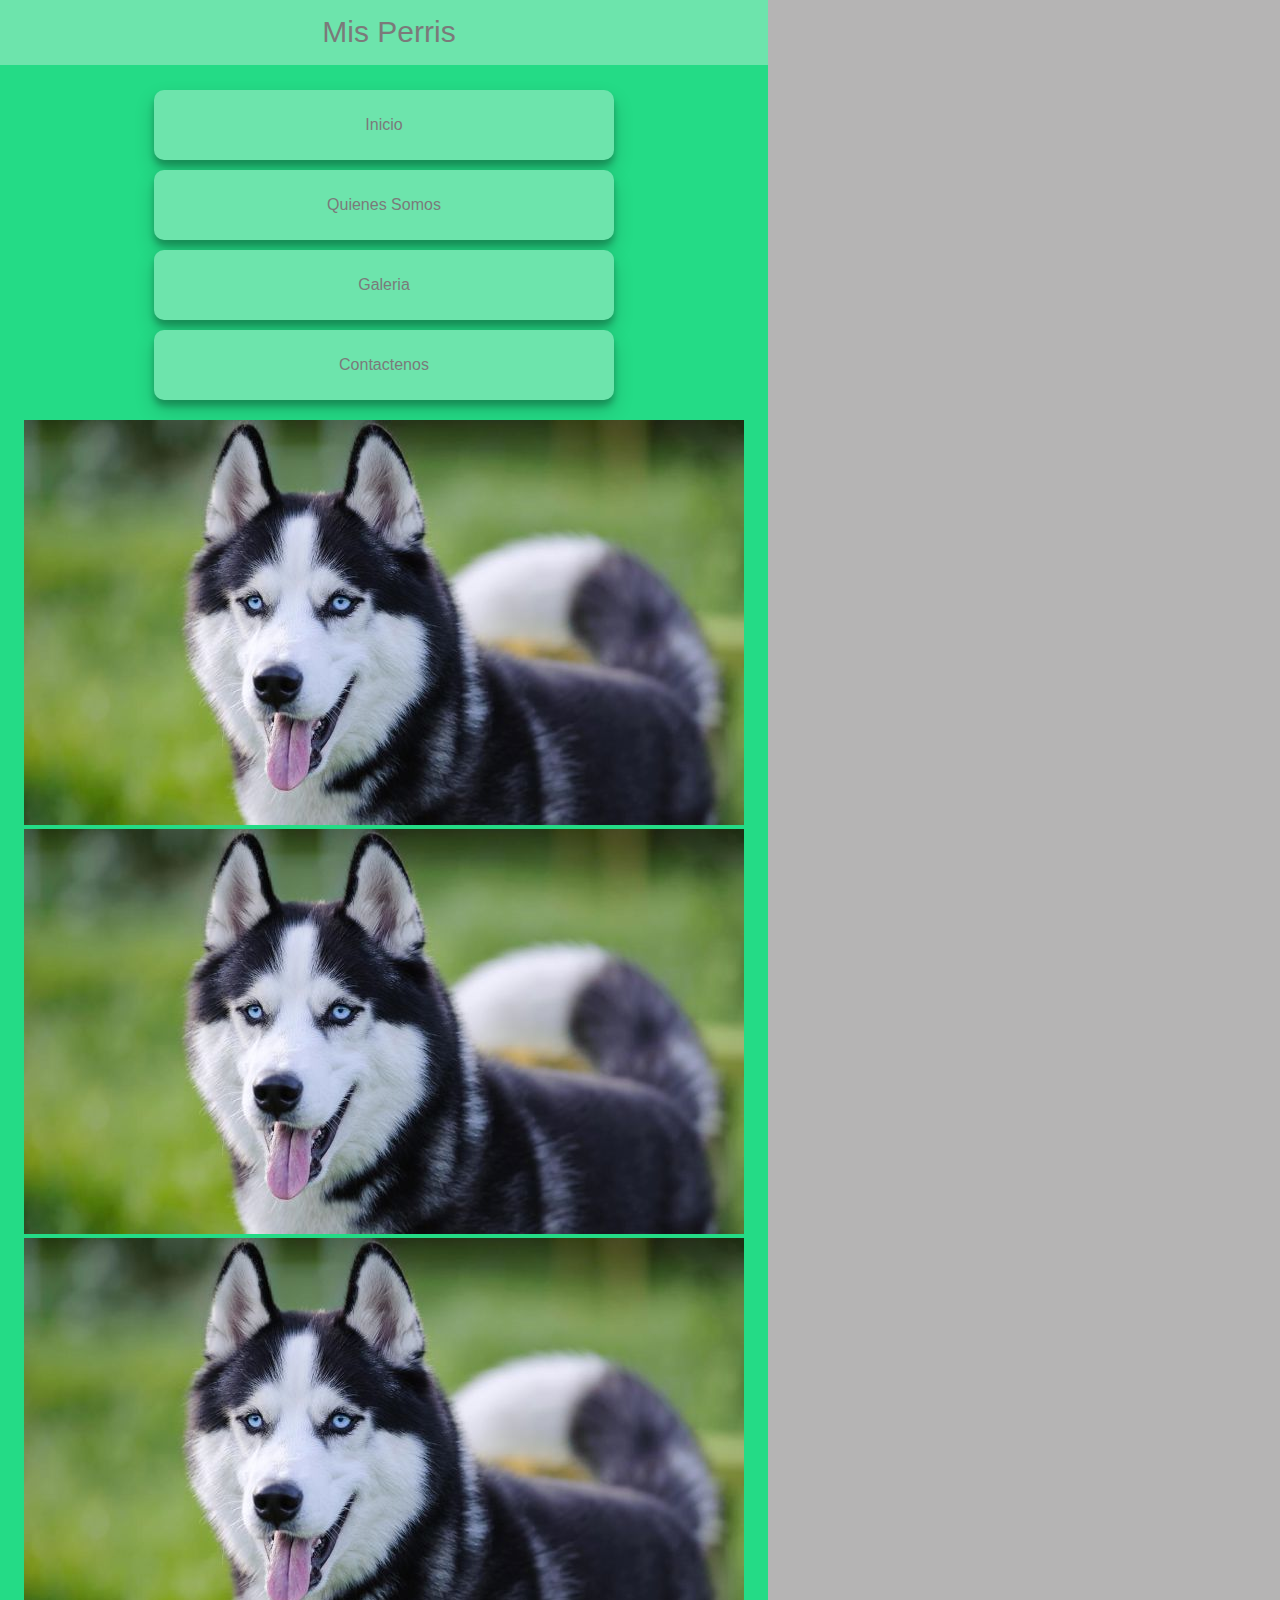
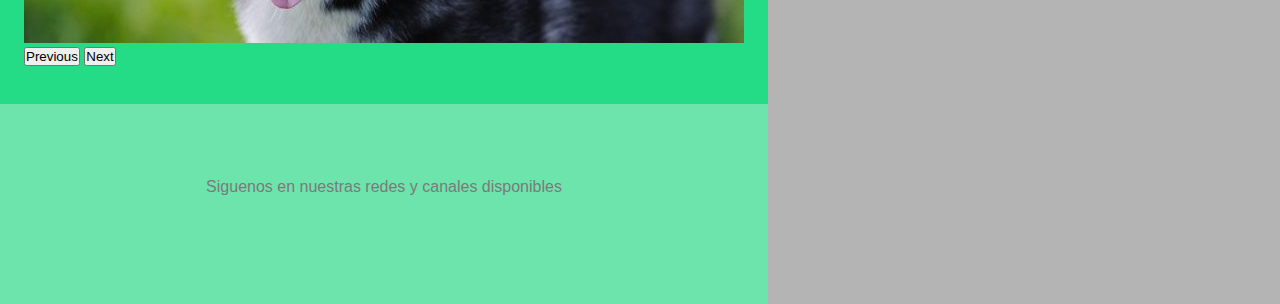
==== index.html @ 2623159e "Subiendo proyecto" ====
<!DOCTYPE html>
<html lang="en">
  <head>
    <meta charset="UTF-8" />
    <meta name="viewport" content="width=device-width, initial-scale=1.0" />
    <link
      rel="stylesheet"
      href="https://cdnjs.cloudflare.com/ajax/libs/font-awesome/6.5.1/css/all.min.css"
      integrity="sha512-DTOQO9RWCH3ppGqcWaEA1BIZOC6xxalwEsw9c2QQeAIftl+Vegovlnee1c9QX4TctnWMn13TZye+giMm8e2LwA=="
      crossorigin="anonymous"
      referrerpolicy="no-referrer"
    />
    <link
      href="https://cdn.jsdelivr.net/npm/bootstrap@5.0.2/dist/css/bootstrap.min.css"
      rel="stylesheet"
      integrity="sha384-EVSTQN3/azprG1Anm3QDgpJLIm9Nao0Yz1ztcQTwFspd3yD65VohhpuuCOmLASjC"
      crossorigin="anonymous"
    />
    <link rel="stylesheet" href="style.css" />
    <title>Mis Perris</title>
  </head>
  <body>
    <div class="container">
      <div class="nav">
        <i class="fa-solid fa-paw"></i>
        <div class="nav-logo">Mis Perris</div>
      </div>
      <div class="contenido">
        <div class="tarjeta">Inicio</div>
        <div class="tarjeta">Quienes Somos</div>
        <a class="tarjeta" href="galeria.html">
          <div>Galeria</div>
        </a>
        <a class="tarjeta" href="registro.html">
          <div >Contactenos</div>
        </a>

        <div
          id="carouselExampleControls"
          class="carousel slide"
          data-bs-ride="carousel"
        >
          <div class="carousel-inner">
            <div class="carousel-item active">
              <img
                src="img/1653826510_995351_1653826595_noticia_normal_recorte1.jpg"
                class="d-block w-200"
                alt="..."
              />
            </div>
            <div class="carousel-item">
              <img
                src="img/1653826510_995351_1653826595_noticia_normal_recorte1.jpg"
                class="d-block w-200"
                alt="..."
              />
            </div>
            <div class="carousel-item">
              <img
                src="img/1653826510_995351_1653826595_noticia_normal_recorte1.jpg"
                class="d-block w-200"
                alt="..."
              />
            </div>
          </div>
          <button
            class="carousel-control-prev"
            type="button"
            data-bs-target="#carouselExampleControls"
            data-bs-slide="prev"
          >
            <span class="carousel-control-prev-icon" aria-hidden="true"></span>
            <span class="visually-hidden">Previous</span>
          </button>
          <button
            class="carousel-control-next"
            type="button"
            data-bs-target="#carouselExampleControls"
            data-bs-slide="next"
          >
            <span class="carousel-control-next-icon" aria-hidden="true"></span>
            <span class="visually-hidden">Next</span>
          </button>
        </div>
      </div>

      <!-- Pie de página -->
      <div class="foot">
        <div>Siguenos en nuestras redes y canales disponibles</div>
        <div>
          <i class="fa-brands fa-facebook"></i>
          <i class="fa-brands fa-google-plus-g"></i>
          <i class="fa-brands fa-instagram"></i>
          <i class="fa-solid fa-envelope"></i>
        </div>
      </div>
    </div>

    <script
      src="https://cdn.jsdelivr.net/npm/bootstrap@5.0.2/dist/js/bootstrap.bundle.min.js"
      integrity="sha384-MrcW6ZMFYlzcLA8Nl+NtUVF0sA7MsXsP1UyJoMp4YLEuNSfAP+JcXn/tWtIaxVXM"
      crossorigin="anonymous"
    ></script>
  </body>
</html>
---- style.css ----
/* Estilos generales */
* {
    margin: 0;
    padding: 0;
    box-sizing: border-box;
    font-family: Arial, sans-serif;
  }
  body {
    background-color: #b5b4b4;
  }
  
  /* Estilos del contenedor principal */
  .container {
    width: 60%;
    height: auto;
    background-color: #24db86;
  }
  
  /* Estilos del menú de navegación */
  .nav {
    background-color: #6de4ac;
    grid-area: nav;
    color: white;
    display: flex;
    justify-content: center;
    align-items: center;
    padding: 2%;
    margin-bottom: 20px;
    color: rgb(123, 122, 122);
    
  }

  .fa-paw{
    font-size: 30px;
  }
  
  .nav-logo {
    font-weight: lighter;
    font-size: 30px;
    margin-left: 10px;
  }
  
  .contenido{
    display:flex;
    flex-direction: column;
    justify-content: center;
    align-items: center;
  }
  .tarjeta {
    background-color: #6de4ac;
    width: 60%;
    height: 70px;
    display: flex;
    flex-direction: column;
    justify-content: center;
    align-items: center;
    border-radius: 10px;
    box-shadow: 0 10px 20px rgba(0, 0, 0, 0.19), 0 6px 6px rgba(0, 0, 0, 0.23);
    margin-bottom: 5px;
    margin-top: 5px;
    color: rgb(123, 122, 122);
    text-decoration: none;
}


#carouselExampleControls{
  margin-top: 2%;
}


  /* Estilos del pie de página */
  .foot {
    grid-area: foot;
    background-color: #6de4ac;
    height: 200px;
    color: white;
    display: flex;
    flex-direction: column;
    align-items: center;
    justify-content: center;
    margin-top: 5%;
    padding: 10px;
    color: rgb(123, 122, 122);
  }

  .fa-brands, .fa-envelope{
    font-size: 30px;
    margin-right: 10px;
  }

  .row {
    display: flex;
    flex-wrap: wrap;
  }
  
  .column {
    flex: 50%;
    padding: 10px;
  }
  
 a{
  text-decoration: none;
  color: gray;
  display: flex;
 
 }
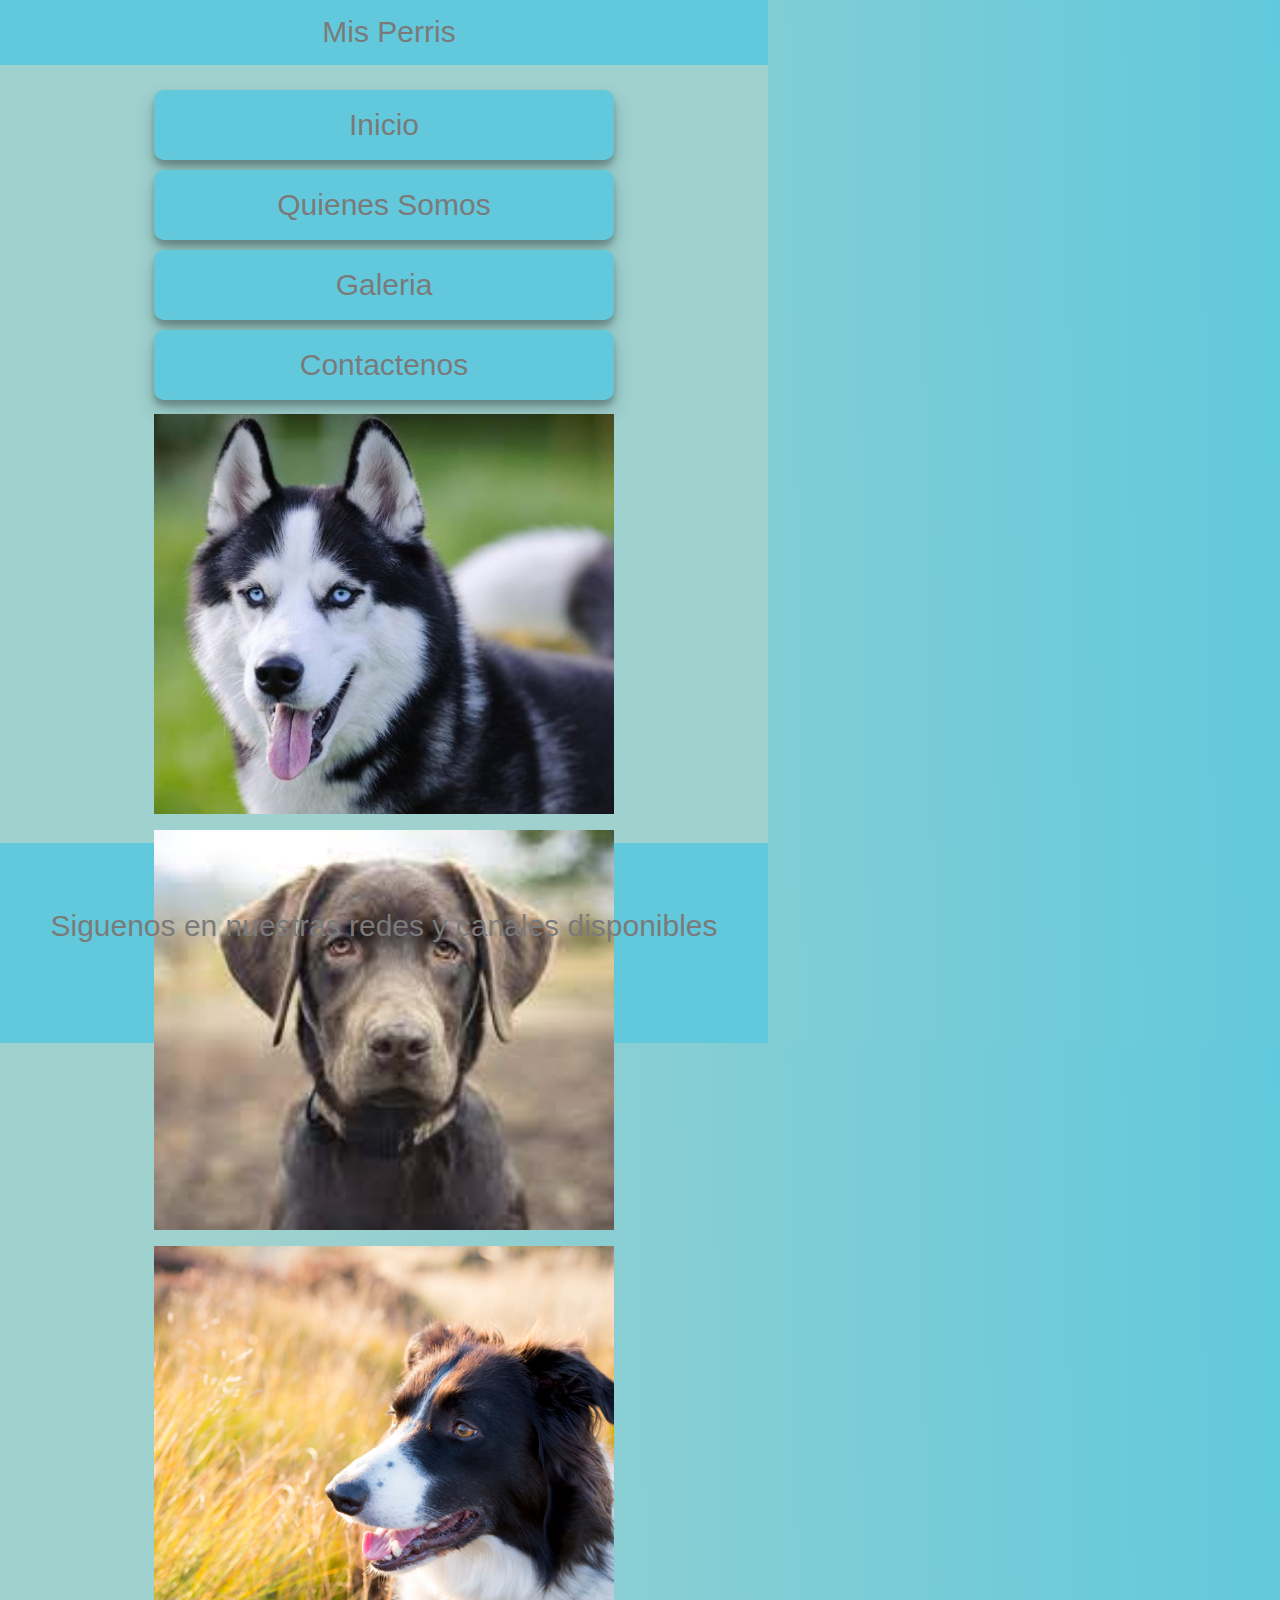
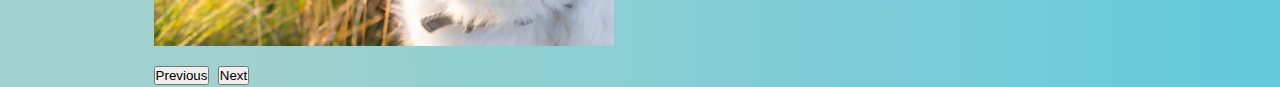
==== commit 22fb68cc: "Cambio color y ajustes carrusel" ====
--- a/index.html
+++ b/index.html
@@ -32,74 +32,69 @@
           <div>Galeria</div>
         </a>
         <a class="tarjeta" href="registro.html">
-          <div >Contactenos</div>
+          <div>Contactenos</div>
         </a>
-
-        <div
-          id="carouselExampleControls"
-          class="carousel slide"
-          data-bs-ride="carousel"
-        >
-          <div class="carousel-inner">
-            <div class="carousel-item active">
-              <img
-                src="img/1653826510_995351_1653826595_noticia_normal_recorte1.jpg"
-                class="d-block w-200"
-                alt="..."
-              />
+        <div class="carrusel">
+          <div
+            id="carouselExampleFade"
+            class="carousel slide carousel-fade"
+            data-bs-ride="carousel"
+          >
+            <div class="carousel-inner">
+              <div class="carousel-item active">
+                <img
+                  src="img/1653826510_995351_1653826595_noticia_normal_recorte1.jpg"
+                  class="d-block"
+                  alt="..."
+                />
+              </div>
+              <div class="carousel-item">
+                <img src="img/images.jpeg" class="d-block" alt="..." />
+              </div>
+              <div class="carousel-item">
+                <img src="img/perros-genio.jpg" class="d-block" alt="..." />
+              </div>
             </div>
-            <div class="carousel-item">
-              <img
-                src="img/1653826510_995351_1653826595_noticia_normal_recorte1.jpg"
-                class="d-block w-200"
-                alt="..."
-              />
-            </div>
-            <div class="carousel-item">
-              <img
-                src="img/1653826510_995351_1653826595_noticia_normal_recorte1.jpg"
-                class="d-block w-200"
-                alt="..."
-              />
-            </div>
+            <button
+              class="carousel-control-prev"
+              type="button"
+              data-bs-target="#carouselExampleFade"
+              data-bs-slide="prev"
+            >
+              <span
+                class="carousel-control-prev-icon"
+                aria-hidden="true"
+              ></span>
+              <span class="visually-hidden">Previous</span>
+            </button>
+            <button
+              class="carousel-control-next"
+              type="button"
+              data-bs-target="#carouselExampleFade"
+              data-bs-slide="next"
+            >
+              <span
+                class="carousel-control-next-icon"
+                aria-hidden="true"
+              ></span>
+              <span class="visually-hidden">Next</span>
+            </button>
           </div>
-          <button
-            class="carousel-control-prev"
-            type="button"
-            data-bs-target="#carouselExampleControls"
-            data-bs-slide="prev"
-          >
-            <span class="carousel-control-prev-icon" aria-hidden="true"></span>
-            <span class="visually-hidden">Previous</span>
-          </button>
-          <button
-            class="carousel-control-next"
-            type="button"
-            data-bs-target="#carouselExampleControls"
-            data-bs-slide="next"
-          >
-            <span class="carousel-control-next-icon" aria-hidden="true"></span>
-            <span class="visually-hidden">Next</span>
-          </button>
         </div>
       </div>
-
-      <!-- Pie de página -->
-      <div class="foot">
-        <div>Siguenos en nuestras redes y canales disponibles</div>
-        <div>
-          <i class="fa-brands fa-facebook"></i>
-          <i class="fa-brands fa-google-plus-g"></i>
-          <i class="fa-brands fa-instagram"></i>
-          <i class="fa-solid fa-envelope"></i>
-        </div>
-      </div>
-    </div>
-
-    <script
-      src="https://cdn.jsdelivr.net/npm/bootstrap@5.0.2/dist/js/bootstrap.bundle.min.js"
-      integrity="sha384-MrcW6ZMFYlzcLA8Nl+NtUVF0sA7MsXsP1UyJoMp4YLEuNSfAP+JcXn/tWtIaxVXM"
-      crossorigin="anonymous"
-    ></script>
-  </body>
+ <!-- Pie de página -->
+ <div class="foot">
+  <div>Siguenos en nuestras redes y canales disponibles</div>
+  <div>
+    <i class="fa-brands fa-facebook"></i>
+    <i class="fa-brands fa-google-plus-g"></i>
+    <i class="fa-brands fa-instagram"></i>
+    <i class="fa-solid fa-envelope"></i>
+  </div>
+</div>
+</div>
+</div>
+<script src="https://cdn.jsdelivr.net/npm/@popperjs/core@2.9.2/dist/umd/popper.min.js" integrity="sha384-IQsoLXl5PILFhosVNubq5LC7Qb9DXgDA9i+tQ8Zj3iwWAwPtgFTxbJ8NT4GN1R8p" crossorigin="anonymous"></script>
+<script src="https://cdn.jsdelivr.net/npm/bootstrap@5.0.2/dist/js/bootstrap.min.js" integrity="sha384-cVKIPhGWiC2Al4u+LWgxfKTRIcfu0JTxR+EQDz/bgldoEyl4H0zUF0QKbrJ0EcQF" crossorigin="anonymous"></script>
+</body>
 </html>
--- a/style.css
+++ b/style.css
@@ -1,108 +1,116 @@
 /* Estilos generales */
 * {
-    margin: 0;
-    padding: 0;
-    box-sizing: border-box;
-    font-family: Arial, sans-serif;
-  }
-  body {
-    background-color: #b5b4b4;
-  }
-  
-  /* Estilos del contenedor principal */
-  .container {
-    width: 60%;
-    height: auto;
-    background-color: #24db86;
-  }
-  
-  /* Estilos del menú de navegación */
-  .nav {
-    background-color: #6de4ac;
-    grid-area: nav;
-    color: white;
-    display: flex;
-    justify-content: center;
-    align-items: center;
-    padding: 2%;
-    margin-bottom: 20px;
-    color: rgb(123, 122, 122);
-    
-  }
+  margin: 0;
+  padding: 0;
+  box-sizing: border-box;
+  font-family: Arial, sans-serif;
+}
+body {
+  background: #62c9dc;
+  background: linear-gradient(181deg, #62c9dc 0%, #9fd1ce 80%);
+  background: -webkit-linear-gradient(181deg, #62c9dc 0%, #9fd1ce 80%);
+  background: -moz-linear-gradient(181deg, #62c9dc 0%, #9fd1ce 80%);
 
-  .fa-paw{
-    font-size: 30px;
-  }
-  
-  .nav-logo {
-    font-weight: lighter;
-    font-size: 30px;
-    margin-left: 10px;
-  }
-  
-  .contenido{
-    display:flex;
-    flex-direction: column;
-    justify-content: center;
-    align-items: center;
-  }
-  .tarjeta {
-    background-color: #6de4ac;
-    width: 60%;
-    height: 70px;
-    display: flex;
-    flex-direction: column;
-    justify-content: center;
-    align-items: center;
-    border-radius: 10px;
-    box-shadow: 0 10px 20px rgba(0, 0, 0, 0.19), 0 6px 6px rgba(0, 0, 0, 0.23);
-    margin-bottom: 5px;
-    margin-top: 5px;
-    color: rgb(123, 122, 122);
-    text-decoration: none;
+  font-size: 30px;
 }
 
+/* Estilos del contenedor principal */
+.container {
+  width: 60%;
+  height: auto;
+  background-color: #9fd1ce;
+}
 
-#carouselExampleControls{
+/* Estilos del menú de navegación */
+.nav {
+  background-color: #62c9dc;
+  grid-area: nav;
+  color: white;
+  display: flex;
+  justify-content: center;
+  align-items: center;
+  padding: 2%;
+  margin-bottom: 20px;
+  color: rgb(123, 122, 122);
+}
+
+.fa-paw {
+  font-size: 30px;
+}
+
+.nav-logo {
+  font-weight: lighter;
+  font-size: 30px;
+  margin-left: 10px;
+}
+
+.contenido {
+  display: flex;
+  flex-direction: column;
+  justify-content: center;
+  align-items: center;
+}
+.tarjeta {
+  background-color: #62c9dc;
+  width: 60%;
+  height: 70px;
+  display: flex;
+  flex-direction: column;
+  justify-content: center;
+  align-items: center;
+  border-radius: 10px;
+  box-shadow: 0 10px 20px rgba(0, 0, 0, 0.19), 0 6px 6px rgba(0, 0, 0, 0.23);
+  margin-bottom: 5px;
+  margin-top: 5px;
+  color: rgb(123, 122, 122);
+  text-decoration: none;
+}
+
+.carrusel {
+  width: 60%;
+  height: 400px;
+}
+#carouselExampleFade .carousel-item img {
+  width: 100%;
+  height: 400px;
+  object-fit: cover;
+  opacity: 1;
   margin-top: 2%;
 }
 
+/* Estilos del pie de página */
+.foot {
+  grid-area: foot;
+  background-color: #62c9dc;
+  height: 200px;
+  color: white;
+  display: flex;
+  flex-direction: column;
+  align-items: center;
+  justify-content: center;
+  margin-top: 5%;
+  padding: 10px;
+  color: rgb(123, 122, 122);
+}
 
-  /* Estilos del pie de página */
-  .foot {
-    grid-area: foot;
-    background-color: #6de4ac;
-    height: 200px;
-    color: white;
-    display: flex;
-    flex-direction: column;
-    align-items: center;
-    justify-content: center;
-    margin-top: 5%;
-    padding: 10px;
-    color: rgb(123, 122, 122);
-  }
+.fa-brands,
+.fa-envelope {
+  font-size: 30px;
+  margin-right: 10px;
+}
 
-  .fa-brands, .fa-envelope{
-    font-size: 30px;
-    margin-right: 10px;
-  }
+.row {
+  display: flex;
+  flex-wrap: wrap;
+}
 
-  .row {
-    display: flex;
-    flex-wrap: wrap;
-  }
-  
-  .column {
-    flex: 50%;
-    padding: 10px;
-  }
-  
- a{
+.column {
+  flex: 50%;
+  padding: 10px;
+}
+
+a {
   text-decoration: none;
   color: gray;
   display: flex;
- 
- }
-  
- +}
